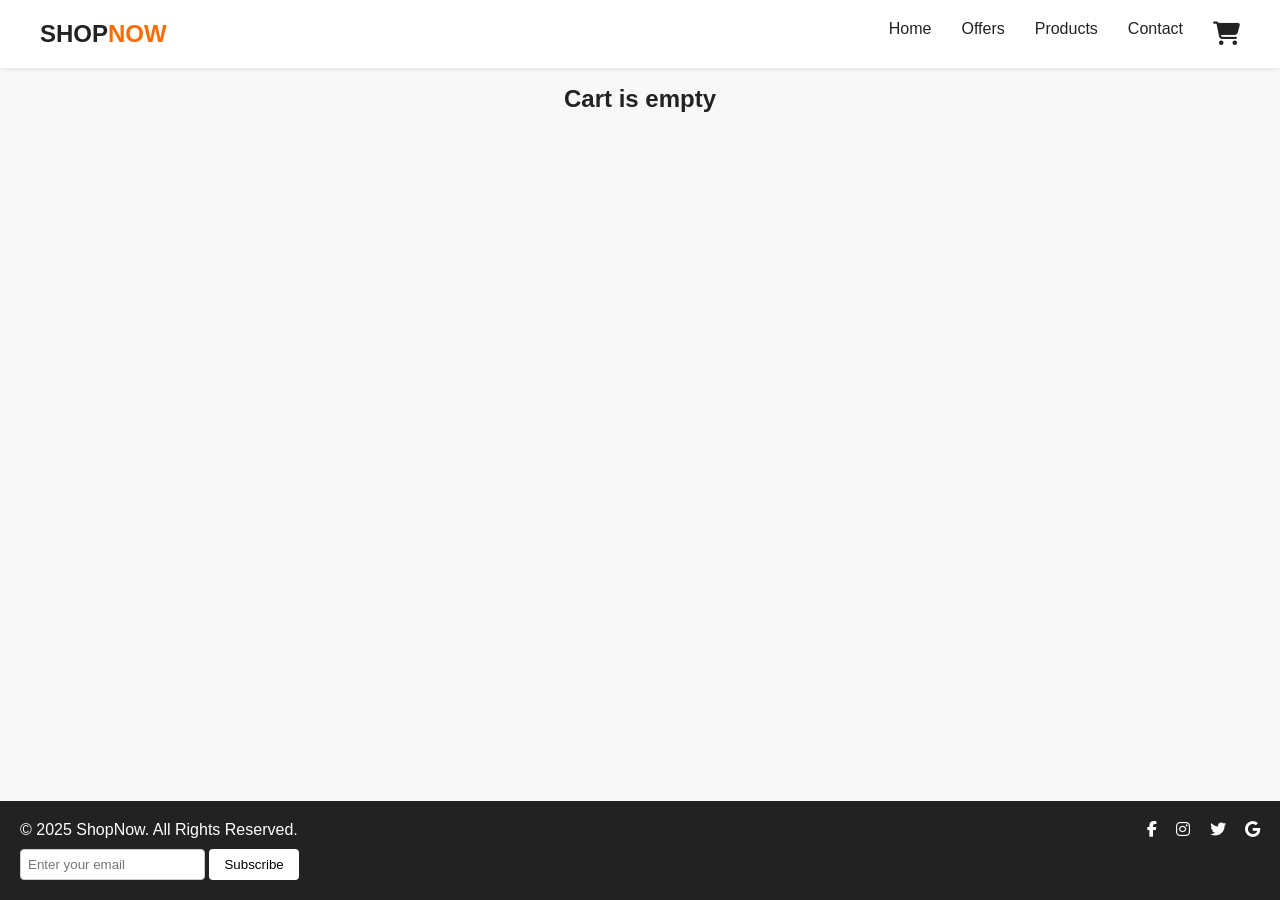
==== cart.html @ 8f9ce34e "feat: cart UI and functionality" ====
<!doctype html>
<html lang="en">
  <head>
    <meta charset="UTF-8" />
    <meta name="viewport" content="width=device-width, initial-scale=1.0" />
    <title>SHOP NOW</title>
    <link rel="stylesheet" href="style.css" />
    <link
      rel="stylesheet"
      href="https://cdnjs.cloudflare.com/ajax/libs/font-awesome/6.5.0/css/all.min.css"
    />
  </head>

  <body>
    <div class="container">
      <div id="header"></div>

      <main>
        <div id="cart-container"></div>
      </main>

      <div id="footer"></div>
    </div>
    <script type="module" src="js/main.js"></script>
  </body>
</html>
---- style.css ----
/* RESET */
:root {
  --primary: #222;
  --secondary: #ff6b00;
  --error: #d6352c;
}

* {
  margin: 0;
  padding: 0;
  box-sizing: border-box;
}

body {
  font-family: Arial, sans-serif;
  background: #f8f8f8;
  color: #222;
  min-height: 100vh;
  margin: 0;
  opacity: 0;
  transition: opacity 0.5s ease;
}

body.loaded {
  opacity: 1;
}

.container {
  height: 100vh;
  display: flex;
  flex-direction: column;
}
.hidden {
  display: none !important;
}

button {
  cursor: pointer;
  transition: 0.3s;
  padding: 8px 15px;
  border: none;
  background: var(--secondary);
  color: white;
  border-radius: 4px;
  margin-top: 10px;
}

button:hover {
  filter: brightness(1.5);
}

/* ========================== */
/* HEADER / NAVBAR (GRID USE) */
/* ========================== */

.header {
  display: flex;
  position: fixed;
  width: 100%;
  justify-content: space-between;
  padding: 20px 40px;
  align-items: center;
  background: #fff;
  box-shadow: 0 1px 5px rgba(0, 0, 0, 0.1);
}

.logo {
  font-size: 24px;
  font-weight: bold;
}
.logo span {
  color: var(--secondary);
}
.nav-cart-div {
  display: flex;
  gap: 30px;
}
.nav {
  display: flex;
  justify-content: center;
}

.nav-list {
  display: flex;
  gap: 30px;
  list-style: none;
}

.nav-list a {
  text-decoration: none;
  color: #222;
  font-weight: 500;
  transition: color 0.3s ease;
}

.nav-list a:hover,
.nav-list a:active,
.nav-list a.active-link {
  color: var(--secondary);
}

.cart-container {
  position: relative;
  font-size: 24px;
  cursor: pointer;
}

.cart-count {
  position: absolute;
  top: -8px;
  right: -10px;
  background: red;
  color: white;
  font-size: 8px;
  padding: 4px 7px;
  border-radius: 50%;
  font-weight: bold;
}
.hamburger {
  display: none;
}
/* ========================== */
/* HERO SECTION (GRID CENTER) */
/* ========================== */

.hero {
  height: 300px;
  background: linear-gradient(135deg, #ffd6a5, #ffb677);
  display: grid;
  place-items: center; /* centers vertically + horizontally */
  text-align: center;
}

.hero h1 {
  font-size: 42px;
  display: flex;
  align-items: center;
  justify-content: center;
  gap: 12px;
  width: 100%;
}

.hero h1::before,
.hero h1::after {
  content: "";
  flex: 1; /* THIS makes it respect available space */
  height: 2px;
  background: black;
  max-width: 100px;
}
.hero button {
  margin-top: 10px;
  padding: 10px 25px;
  border: none;
  background: #222;
  color: #fff;
  cursor: pointer;
}

.hero button:active {
  background-color: red;
}

/* ========================== */
/* PRODUCT GRID (auto-fit)    */
/* ========================== */
main {
  flex: 1;
  margin-top: 65px;
}

.products-section {
  padding: 40px;
  display: grid;
  place-items: center;
}

.products-section h2,
.contact-info h2 {
  margin-bottom: 20px;
}

.product-grid {
  display: grid;
  gap: 30px;
  grid-template-columns: repeat(auto-fill, minmax(250px, 1fr));
  width: 100%;
  justify-content: center;
}

.product-card,
.cart-item-container {
  background: #fff;
  padding: 15px;
  border-radius: 8px;
  box-shadow: 0 1px 6px rgba(0, 0, 0, 0.1);
  text-align: center;
}
.product-card:hover {
  cursor: pointer;
}
.product-card img {
  width: 100%;
  border-radius: 6px;
  margin-bottom: 10px;
}

.quantity-input {
  width: 60px;
  padding-left: 20px;
  margin-top: 10px;
  border: 1px solid #ccc;
  border-radius: 4px;
}

.product-image {
  width: 100%;
  height: 150px;
  object-fit: contain;
  border-radius: 6px;
}
/* ========================== */
/* OFFER PAGE                 */
/* ========================== */
.discount-label {
  display: inline-block;
  font-weight: bold;
  margin: 5px 0;
  font-size: 0.9rem;
  margin-bottom: 10px;
}
.discount-label .discount-amt {
  background-color: var(--error);
  color: #fff;
  padding: 5px 2px 5px 10px;
  border-radius: 5px;
  margin-right: 5px;
}
/* Optional: style "Limited time deal" differently if needed */
.deal-text {
  color: var(--error);
}

.mrp-text,
.mrp {
  color: #999;
  font-size: 0.8rem;
}

.mrp-text {
  text-decoration: line-through;
}

.offer-card {
  transition: transform 0.3s ease-in-out;
}

.offer-card:hover {
  transform: scale(1.05);
  cursor: pointer;
}

/* ========================== */
/* CONTACT PAGE               */
/* ========================== */

.contact-info {
  margin-top: 20px;
  text-align: center;
}

.contact-info p {
  line-height: 25px;
}
.info-cards {
  display: flex;
  flex-direction: column;
  align-items: center;
  flex-wrap: wrap;
  justify-content: center;
  gap: 20px;
  margin-top: 20px;
}

.info-cards .card {
  display: flex;
  background: #fff;
  padding: 20px;
  border-radius: 10px;
  width: 320px;
  text-align: center;
  align-items: center;
  gap: 10px;
  box-shadow: 0 2px 10px rgba(0, 0, 0, 0.1);
}

.info-cards i {
  font-size: 2rem;
  color: var(--secondary);
  margin-bottom: 10px;
}

/* ========================== */
/* CART SECTION               */
/* ========================== */
#cart-container {
  display: flex;
  flex-direction: column;
  justify-content: center;
  align-items: center;
  margin-top: 20px;
}
.cart-item {
  display: flex;
  padding: 15px;
  background: #fff;
  border-radius: 10px;
  margin-bottom: 10px;
  gap: 10px;
}
.cart-details {
  display: flex;
  align-items: center;
  gap: 20px;
  width: 700px;
}

/* Image */
.cart-image {
  width: 80px;
  height: 80px;
  object-fit: contain;
}

/* Desktop layout */
.cart-name {
  flex: 2;
}

.cart-price {
  flex: 1;
  text-align: center;
}

.cart-quantity {
  flex: 1.5;
  display: flex;
  justify-content: center;
  align-items: center;
  gap: 8px;
}

.cart-total {
  flex: 1;
  text-align: right;
  font-weight: bold;
}
.total-div{
  font-size: 30px;
  margin-top: 10px;
}
.cart-grand-total{
  font-weight:bold;
  color:var(--secondary);
  align-self: flex-end;
}


/* ========================== */
/* FOOTER                     */
/* ========================== */

.footer {
  /* margin-bottom: 0; */
  padding: 20px;
  background: #222;
  color: #fff;

  display: grid;
  grid-template-columns: 1fr auto;
  align-items: center;
}

.social a {
  color: #fff;
  margin-left: 15px;
  text-decoration: none;
}

h3::first-letter {
  font-size: 30px;
}

#emailSubscribe {
  border: 1px solid #ccc;
  border-radius: 4px;
  margin-top: 10px;
  padding: 7px;
}
#subscribe-btn {
  color: black;
  background-color: white;
}
#subscribe-btn:hover {
  filter: brightness(0.9);
}
/* ========================== */
/* MODAL                      */
/* ========================== */
.modal {
  position: fixed;
  top: 0;
  left: 0;
  width: 100%;
  height: 100%;
  background: rgba(0, 0, 0, 0.5);

  display: flex;
  justify-content: center;
  align-items: center;
}

.modal-content {
  background: #fff;
  padding: 20px 30px;
  border-radius: 10px;
  text-align: center;
  max-width: 300px;
  width: 90%;
}

.modal-content {
  transform: scale(0.8);
  transition: 0.2s ease;
}

.modal:not(.hidden) .modal-content {
  transform: scale(1);
}

@media (max-width: 820px) {
  .product-grid {
    grid-template-columns: 1fr 1fr;
  }
}

@media (max-width: 768px) {
  .header {
    grid-template-columns: 1fr;
    text-align: center;
    padding: 20px;
  }
  .nav-cart-div {
    gap: 20px;
  }
  .nav {
    position: absolute;
    top: 60px;
    right: 0;
    background-color: #fff;
    width: 200px;
    flex-direction: column;
    align-items: flex-start;
    padding: 10px;
    box-shadow: 0 2px 8px rgba(0, 0, 0, 0.2);
    transform: translateX(100%);
    transition: transform 0.3s ease-in-out;
  }

  .nav.open {
    transform: translateX(0);
  }

  .nav-list {
    flex-direction: column;
    gap: 10px;
    width: 100%;
  }

  /* Hamburger Icon */
  .hamburger {
    display: block;
    cursor: pointer;
    font-size: 1.5rem;
  }

  .nav-list li a {
    width: 100%;
    padding: 8px 0;
  }
  .product-card {
    padding: 5px;
  }
  .product-grid {
    gap: 15px;
  }
  .discount-label {
    font-size: 0.8rem;
    font-weight: 600;
  }
  .discount-label .discount-amt {
    padding: 2px 3px;
    border-radius: 4px;
  }
  .info-cards {
    padding: 10px;
  }
  .info-cards .card {
    width: 100%;
  }
  #cart-container {
    padding: 10px;
  }
  .cart-details {
    align-items: flex-start;
    flex-direction: column;
    width: 100%;
    gap: 2px;
  }
  .cart-details div {
    flex: none;
  }
  .cart-item {
    width: 100%;
  }
  .cart-image {
    width: 100px;
    height: 100px;
  }

  .footer {
    grid-template-columns: 1fr;
    justify-content: center;
    text-align: center;
  }

  .social {
    margin-top: 10px;
  }
}

/* ============================== */
/*        PRODUCT VIEW            */
/* ============================== */
.product-view {
  padding: 40px 20px;
}

.detail-container {
  display: flex;
  gap: 40px;
  max-width: 1000px;
  margin: auto;
  flex-wrap: wrap;
}

.detail-container img {
  width: 100%;
  max-width: 400px;
  border-radius: 10px;
}

.product-details {
  flex: 1;
}

.product-details h1 {
  margin-bottom: 10px;
}

.price {
  font-size: 1.5rem;
  font-weight: bold;
  margin-bottom: 10px;
}

.discount-detail {
  display: inline-block;
  background: red;
  color: #fff;
  padding: 5px 10px;
  margin-bottom: 10px;
  border-radius: 5px;
}

.desc {
  margin: 15px 0;
  color: #555;
}

.stock {
  margin-bottom: 15px;
}

.add-to-cart {
  padding: 12px 20px;
  background: #ff6b00;
  color: #fff;
  border: none;
  cursor: pointer;
  border-radius: 5px;
}

.add-to-cart:hover {
  background: #e55b00;
}

@media (max-width: 500px) {
  .hero {
    height: 200px;
  }
  .hero h1 {
    font-size: 20px;
  }
  .products-section {
    padding: 20px;
  }
  .product-grid {
    grid-template-columns: repeat(2, 1fr);
  }
}

@media (max-width: 375px) {
  .product-grid {
    grid-template-columns: 1fr;
  }
}
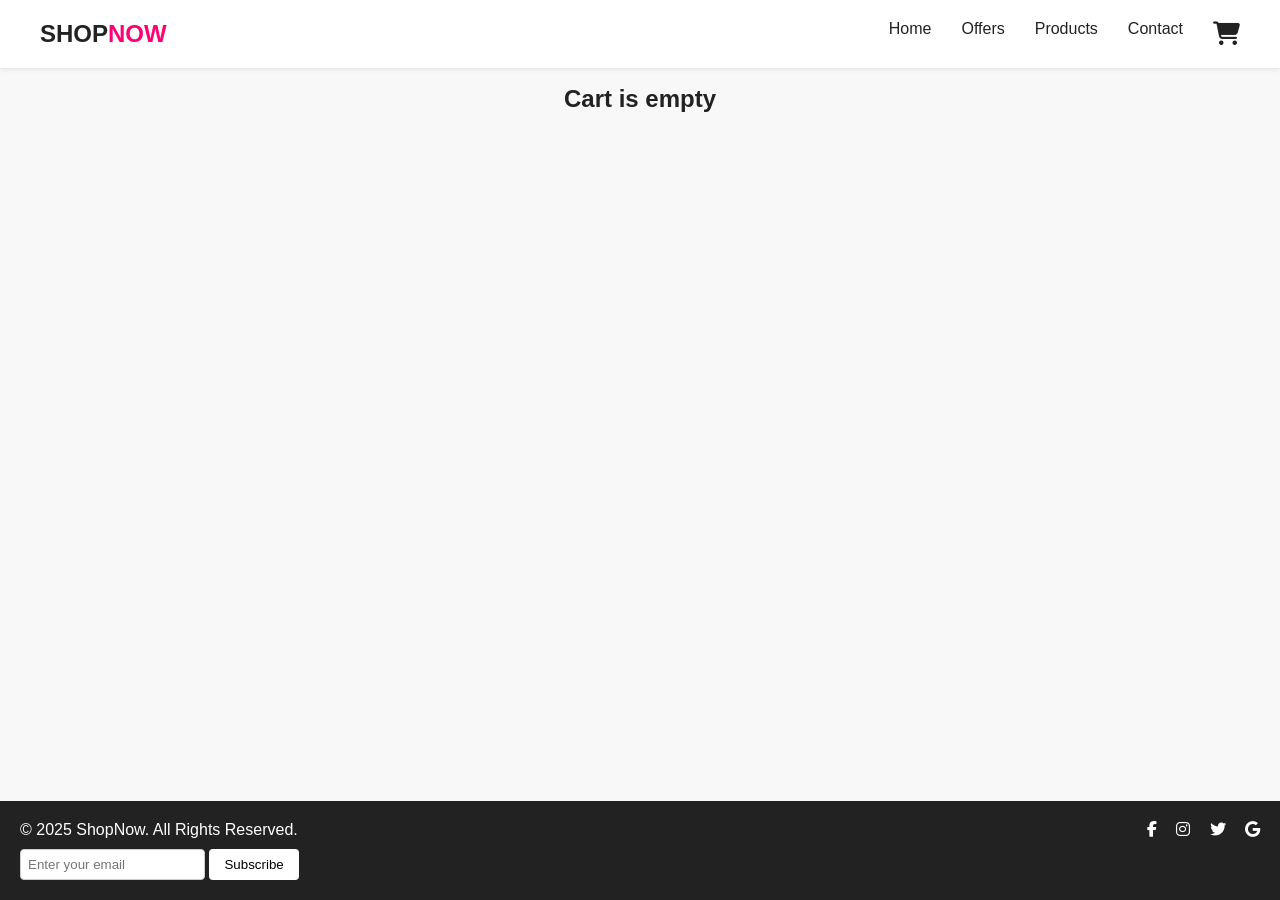
==== commit 2e08fb42: "fix:email subscription on all page, color change" ====
--- a/cart.html
+++ b/cart.html
@@ -18,7 +18,12 @@
       <main>
         <div id="cart-container"></div>
       </main>
-
+      <div id="modal" class="modal hidden">
+        <div class="modal-content">
+          <p id="modal-text"></p>
+          <button id="close-modal">OK</button>
+        </div>
+      </div>
       <div id="footer"></div>
     </div>
     <script type="module" src="js/main.js"></script>
--- a/style.css
+++ b/style.css
@@ -1,7 +1,7 @@
 /* RESET */
 :root {
   --primary: #222;
-  --secondary: #ff6b00;
+  --secondary: #ff0077;
   --error: #d6352c;
 }
 
@@ -125,7 +125,7 @@
 
 .hero {
   height: 300px;
-  background: linear-gradient(135deg, #ffd6a5, #ffb677);
+  background: linear-gradient(135deg, #f9b8d6, #ff91c5);
   display: grid;
   place-items: center; /* centers vertically + horizontally */
   text-align: center;
@@ -355,16 +355,15 @@
   text-align: right;
   font-weight: bold;
 }
-.total-div{
+.total-div {
   font-size: 30px;
   margin-top: 10px;
 }
-.cart-grand-total{
-  font-weight:bold;
-  color:var(--secondary);
+.cart-grand-total {
+  font-weight: bold;
+  color: var(--secondary);
   align-self: flex-end;
 }
-
 
 /* ========================== */
 /* FOOTER                     */
@@ -404,6 +403,7 @@
 #subscribe-btn:hover {
   filter: brightness(0.9);
 }
+
 /* ========================== */
 /* MODAL                      */
 /* ========================== */
@@ -437,7 +437,13 @@
 .modal:not(.hidden) .modal-content {
   transform: scale(1);
 }
-
+#modal-text,
+.email-text {
+  margin-bottom: 10px;
+}
+.subscribed-email {
+  color: var(--secondary);
+}
 @media (max-width: 820px) {
   .product-grid {
     grid-template-columns: 1fr 1fr;
@@ -594,7 +600,7 @@
 
 .add-to-cart {
   padding: 12px 20px;
-  background: #ff6b00;
+  background: var(--secondary);
   color: #fff;
   border: none;
   cursor: pointer;
